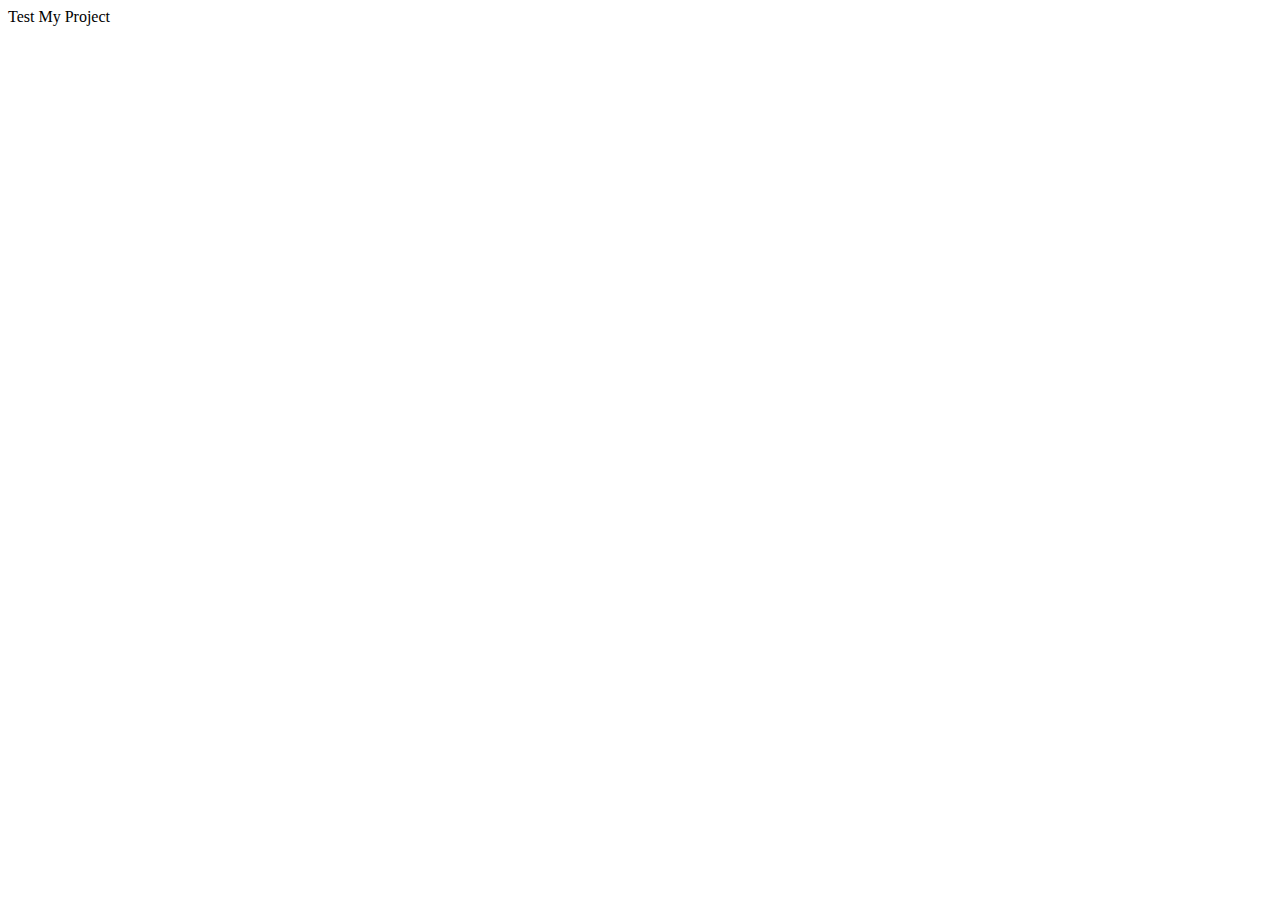
==== WebContent/index.html @ d624ac1f "Initial Commit" ====
<!DOCTYPE html PUBLIC "-//W3C//DTD HTML 4.01 Transitional//EN" "http://www.w3.org/TR/html4/loose.dtd">
<html>
<head>
<meta http-equiv="Content-Type" content="text/html; charset=ISO-8859-1">
<title>Insert title here</title>
</head>
<body>
Test My Project
</body>
</html>
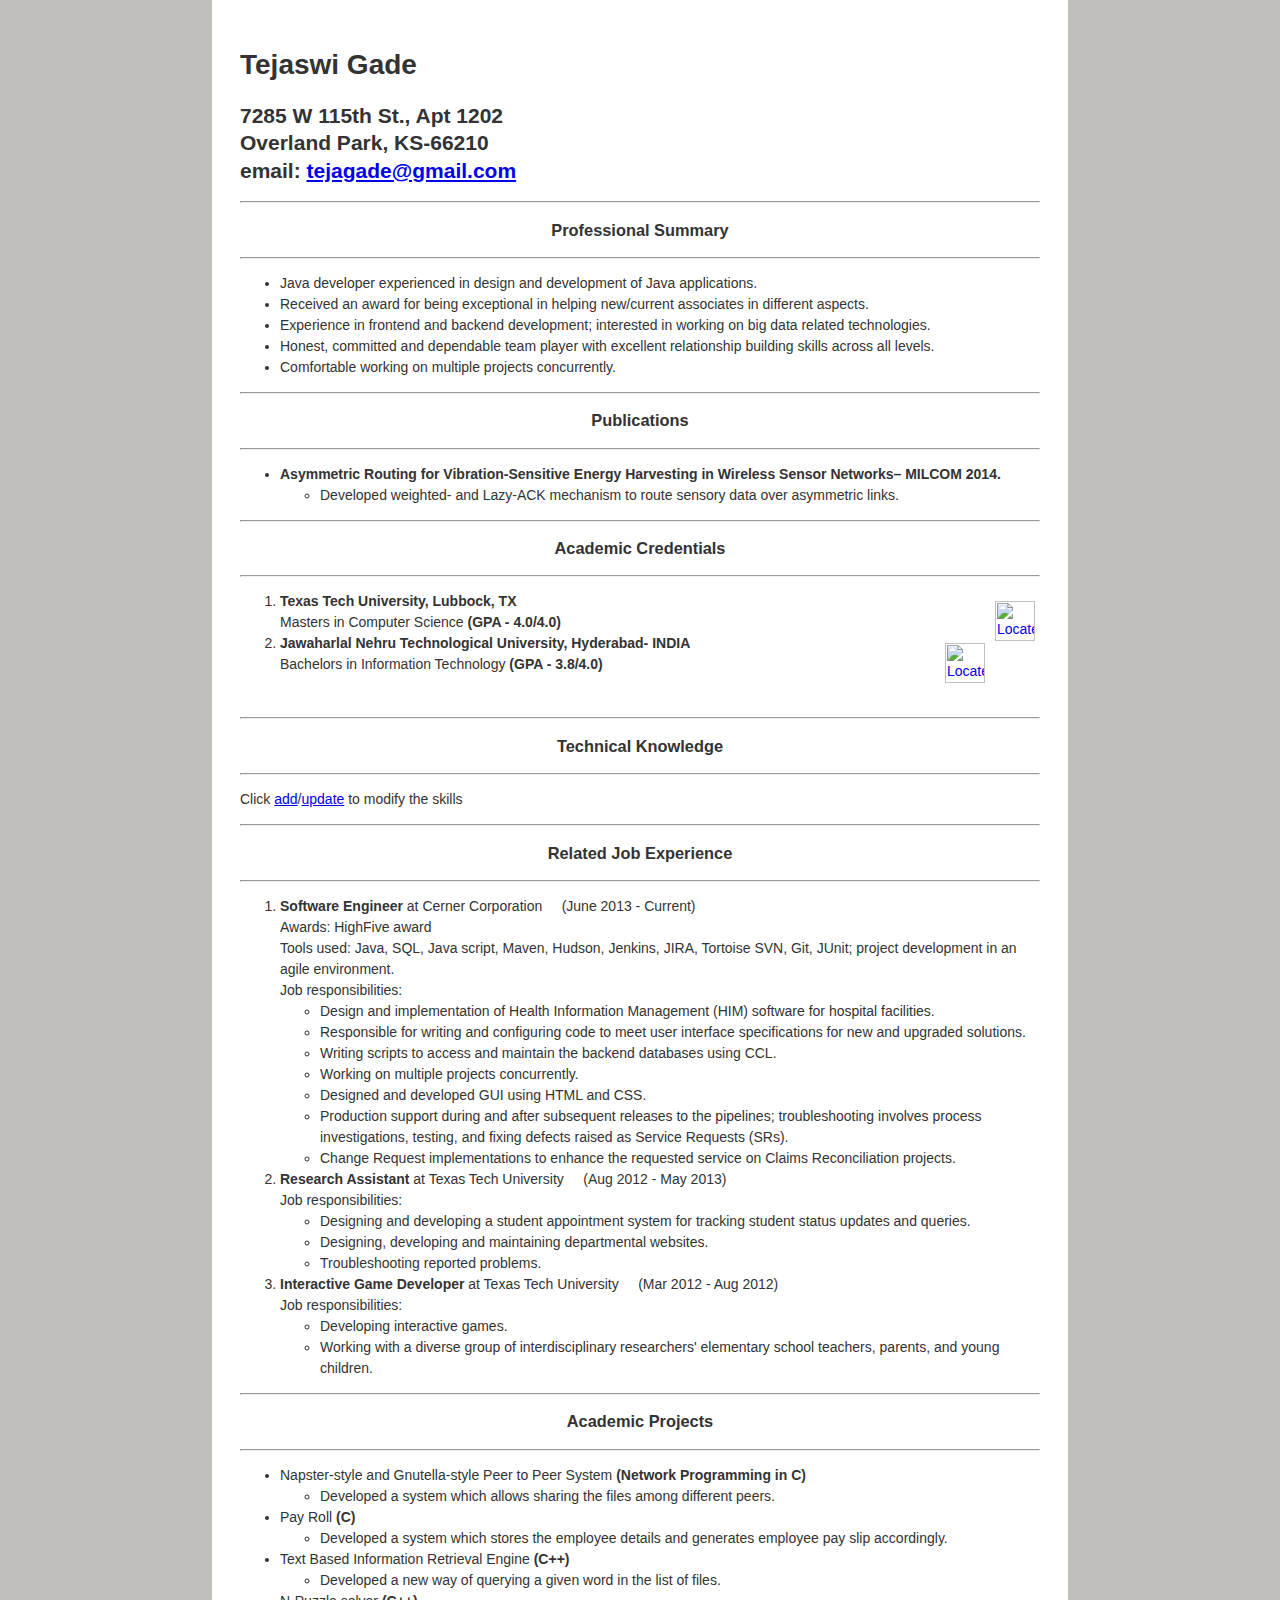
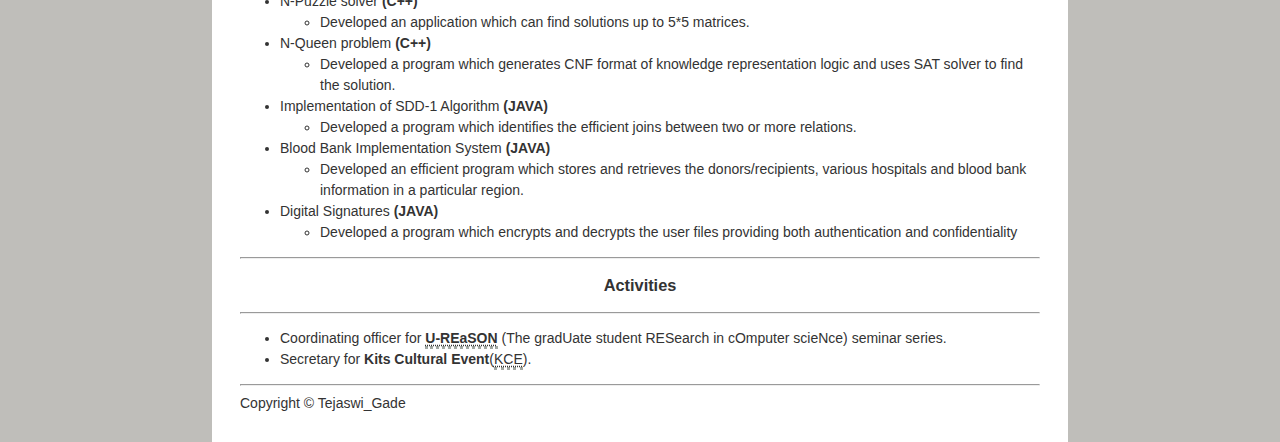
==== commit 58995388: "Adding DAO layer and other files" ====
--- a/WebContent/index.html
+++ b/WebContent/index.html
@@ -1,10 +1,168 @@
-<!DOCTYPE html PUBLIC "-//W3C//DTD HTML 4.01 Transitional//EN" "http://www.w3.org/TR/html4/loose.dtd">
+<!DOCTYPE html>
 <html>
-<head>
-<meta http-equiv="Content-Type" content="text/html; charset=ISO-8859-1">
-<title>Insert title here</title>
-</head>
-<body>
-Test My Project
-</body>
-</html>+    <head>
+        <meta http-equiv="Content-type" content="text/html; charset=utf-8">
+        <title>Tejaswi Gade Resume</title>
+        <meta name="description" content="Resume details">
+        <link rel="stylesheet" type = "text/css" href="resume.css">
+        <script src="js/jquery-min.js"></script>
+	    <script src="js/polyfill.js"></script>
+	    <script src="js/techinfo.js"></script>
+    </head>
+
+    <body>
+        <!-- Header Section -->
+        <div id="header"> <header>
+       <h1>Tejaswi Gade</h1> 
+        <h2>7285 W 115th St., Apt 1202 <br /> 
+            Overland Park, KS-66210<br />
+            email: <a href="mailto:tejagade@gmail.com">tejagade@gmail.com</a></h2>
+        </header>
+        </div>
+        
+        <!-- main content -->
+        <div id ="content">
+            <div id = "introduction">
+                <hr>
+                <h3> Professional Summary </h3>
+                <hr>
+                <ul>
+                    <li>Java developer experienced in design and development of Java applications.</li>
+                    <li>Received an award for being exceptional in helping new/current associates in different aspects.</li>
+                    <li>Experience in frontend and backend development; interested in working on big data related technologies.</li>
+                    <li>Honest, committed and dependable team player with excellent relationship building skills across all levels.</li>
+                    <li>Comfortable working on multiple projects concurrently.</li>
+                </ul>
+            </div>
+            
+            <div id = "publications">
+            	<hr>
+                <h3> Publications </h3>
+                <hr>
+                <ul>
+                	<li> <strong> Asymmetric Routing for Vibration-Sensitive Energy Harvesting in Wireless Sensor Networks– MILCOM 2014. </strong> </li>
+                	<ul>
+                		<li>Developed weighted- and Lazy-ACK mechanism to route sensory data over asymmetric links.</li>
+                	</ul>
+                </ul>
+            </div>
+            
+            <div id = "educational_background">
+                <hr>
+                <h3> Academic Credentials</h3>
+                <hr>
+                <ol> 
+                    <li> <strong>Texas Tech University, Lubbock, TX</strong>
+                    <a href="http://www.mapave.com/map_city_in_usa.php?state=TX&city=Lubbock+City&long=-101.854444&lat=33.577778&width=400&height=270"><img src="https://encrypted-tbn0.gstatic.com/images?q=tbn:ANd9GcQteNJXP-0mbOoT4VsWy6C0ntBN3WkzUlV5pDOKhTqY4Vz3keW3" title="Locate Address"></a><br />
+                    Masters in Computer Science <strong> (GPA - 4.0/4.0)</strong> </li>
+                    <li> <strong>Jawaharlal Nehru Technological University, Hyderabad- INDIA</strong><a href="http://www.hyderabadplanet.com/images/Hyderabad-Map.gif"><img src="https://encrypted-tbn0.gstatic.com/images?q=tbn:ANd9GcQteNJXP-0mbOoT4VsWy6C0ntBN3WkzUlV5pDOKhTqY4Vz3keW3" title="Locate Address"></a><br />
+                    Bachelors in Information Technology <strong> (GPA - 3.8/4.0)</strong> </li>
+                    </ol>
+            </div>
+            <br />
+            <hr>
+            <h3> Technical Knowledge </h3>
+            <hr>
+            <p> Click <a href ="post.html">add</a>/<a href ="put.html">update</a> to modify the skills </p>
+            <div id="get_inventory"></div>
+            
+            
+            <div id = "work_details">
+            	<hr>
+                <h3> <strong>  Related Job Experience </strong></h3>
+                <hr>
+                <ol>
+                    <li> <strong> Software Engineer</strong> at Cerner Corporation &nbsp; &nbsp; (June 2013 - Current) <br />
+            Awards: HighFive award <br />
+            Tools used: Java, SQL, Java script, Maven, Hudson, Jenkins, JIRA, Tortoise SVN, Git, JUnit; project development in an agile environment. <br /> 
+            Job responsibilities: 
+                        <ul>
+                            <li>Design and implementation of Health Information Management (HIM) software for hospital facilities. </li>
+                            <li>Responsible for writing and configuring code to meet user interface specifications for new and upgraded solutions.</li>
+                            <li>Writing scripts to access and maintain the backend databases using CCL.</li>
+                            <li>Working on multiple projects concurrently.</li>
+                            <li>Designed and developed GUI using HTML and CSS.</li>
+                            <li>Production support during and after subsequent releases to the pipelines; troubleshooting involves process investigations, testing, and fixing defects raised as Service Requests (SRs).</li>
+                            <li>Change Request implementations to enhance the requested service on Claims Reconciliation projects. </li>
+                        </ul>
+                    </li>
+                    <li> <strong> Research Assistant</strong> at Texas Tech University &nbsp; &nbsp; (Aug 2012 - May 2013) <br />
+                    Job responsibilities: 
+                    <ul>
+                        <li>Designing and developing a student appointment system for tracking student status updates and queries.</li>
+                        <li> Designing, developing and maintaining departmental websites.</li>
+                        <li>Troubleshooting reported problems.</li>
+                    </ul></li>
+                    <li> <strong> Interactive Game Developer</strong> at Texas Tech University &nbsp; &nbsp; (Mar 2012 - Aug 2012) <br />
+            Job responsibilities: 
+                        <ul>
+                            <li>Developing interactive games.</li>
+                            <li> Working with a diverse group of interdisciplinary researchers' 
+elementary school teachers, parents, and young children.</li>
+                        </ul>
+                    </li>
+                </ol>
+            </div>
+            
+            <div id = "academic_projects">
+                <hr>
+                <h3>  Academic Projects </h3>
+                <hr>
+                <ul> 
+                    <li> Napster-style and Gnutella-style Peer to Peer System <strong>(Network Programming in C)</strong>
+                    <ul>
+                        <li>Developed a system which allows sharing the files among different peers.</li>
+                    </ul></li>
+                    <li> Pay Roll <strong>(C)</strong>
+                        <ul>
+                        <li>Developed a system which stores the employee details and generates employee pay slip accordingly.</li>
+                        </ul></li>
+                    <li> Text Based Information Retrieval Engine  <strong>(C++)</strong>
+                        <ul>
+                        <li>Developed a new way of querying a given word in the list of files.</li>
+                        </ul></li>
+                    <li> N-Puzzle solver <strong> (C++)</strong>
+                        <ul>
+                        <li>Developed an application which can find solutions up to 5*5 matrices.</li>
+                        </ul></li>
+                    <li> N-Queen problem <strong>(C++)</strong>
+                        <ul>
+                        <li>Developed a program which generates CNF format of knowledge representation logic and uses SAT solver to find the solution.</li>
+                        </ul></li>
+                    <li> Implementation of SDD-1 Algorithm <strong>(JAVA)</strong>
+                        <ul>
+                        <li>Developed a program which identifies the efficient joins between two
+or more relations.</li>
+                        </ul></li>
+                    <li> Blood Bank Implementation System <strong>(JAVA)</strong>
+                        <ul>
+                        <li>Developed an efficient program which stores and retrieves the 
+donors/recipients, various hospitals and blood bank information in a particular region.</li>
+                        </ul></li>
+                    <li> Digital Signatures <strong>(JAVA)</strong>
+                        <ul>
+                        <li>Developed a program which encrypts and decrypts the user files providing both authentication and confidentiality</li>
+                        </ul></li>
+                    </ul>
+            </div>
+            
+            
+            <div id = "activities">
+                <hr> 
+                <h3> <strong>  Activities </strong></h3>
+                <hr>
+                <ul>
+                    <li> Coordinating officer for <strong><abbr title="The gradUate student RESearch in cOmputer scieNce">U-REaSON</abbr></strong> (The gradUate student RESearch in cOmputer scieNce) seminar series.</li>
+                    <li>Secretary for <strong>Kits Cultural Event</strong>(<abbr title="KITS Cultural Events">KCE</abbr>).</li>
+                </ul>
+                <hr>
+            </div>
+        </div>
+        <!-- Footer Section -->
+        <div id = "footer">
+            <footer>
+                Copyright &copy; Tejaswi_Gade
+            </footer>
+        </div>
+    </body>
+</html>
--- a/WebContent/resume.css
+++ b/WebContent/resume.css
@@ -0,0 +1,88 @@
+html {
+    background-color: #bfbeba;
+}
+
+body {
+    margin: 0 auto;
+    padding: 2em;
+    max-width: 800px;
+    font-family: "Helvetica Neue", Helvetica, Arial, sans-serif;
+    font-size: 14px;
+    line-height: 1.5em;
+    color: #333333;
+    background-color: #ffffff;  
+}
+
+h1, h2 {
+    line-height: 1.3em;
+}
+
+#content h3 {
+    text-align:center;
+}
+
+#header img {
+    float:right;
+    border-radius: 2px;
+    padding: 15px 10px 10px;
+    margin: 10px 0;
+    max-width: 95%;
+}
+
+#technical_knowledge table.center {
+    width:100%;
+    margin-left:auto;
+    margin-right:auto;
+    border-collapse:collapse;
+}
+
+th {
+    height: 50px;
+    border:1px solid #98bf21;
+    padding:3px 7px 2px 7px;
+    font-size:1.1em;
+    text-align:left;
+    padding-top:5px;
+    padding-bottom:4px;
+    background-color:#A7C942;
+    color:#ffffff;
+}
+
+td {
+    border:1px solid #98bf21;
+    padding:3px 7px 2px 7px;
+    vertical-align:bottom;
+    text-align:left;
+    width: inherit;
+    height:30px;
+}
+
+tr.alternate td {
+    color:#000000;
+    background-color:#EAF2D3;  
+}
+#activities abbr {
+    border-bottom: dotted #A2A8A3;
+}
+
+#educational_background img {
+    float: right;
+    border-radius: 1px;
+    padding: 5px 5px 5px;
+    margin: 5px 0;
+    max-width: 75%;
+    height: 40px;
+    width: 40px;
+}
+
+.languages a:link {
+    color:#0000ff;
+}
+
+.languages a:visited {
+    color:#0000ff;
+}
+
+.languages a:hover {
+    background:#66ff66;
+}